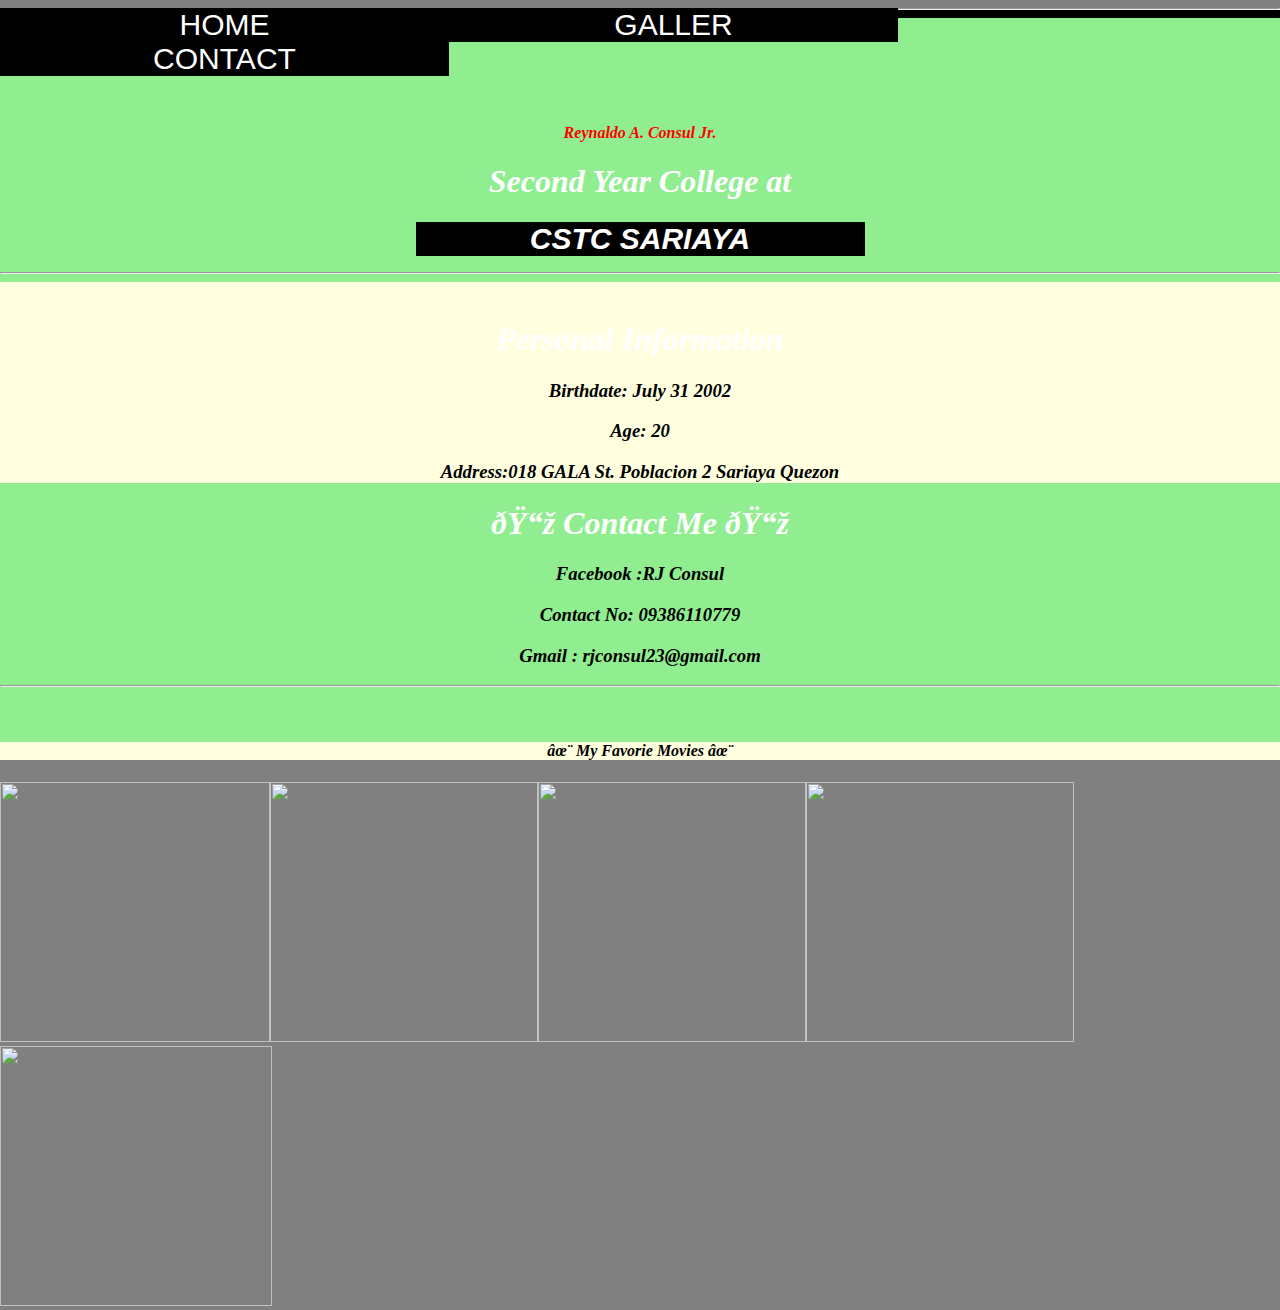
==== index.html @ 0c134b28 "version 1" ====
<!DOCTYPE html>
<html>
<head>
  <title>😎MY GALLERY😎</title>
  <link rel="stylesheet" type="text/css" href="style.css">
</head>
<body>
<style>
*{
  box-sizing: border-box;
}
body{
  margin: 0;
  background: gray;
}
nav{
  background: #000000;
}
ul{
  margin: 0;
  padding: 0;
  list-style: none;
}
li{
  float: left;0
}
nav a{
  width: 449px;
  display: block;
  text-decoration: none;
  text-align: center;
  background: #000000;
  font-size: 30px;
  color:white;
  padding: : 30px 20px;
  font-family: Arial;
}
nav a:hover{
  background: lightblue;
  color:blue;
}
.container{
  max-width: 200px;
  margin: auto;
  background: #f2f2f2;

}
.gallery{
  margin: 3px;

  float: left;
  width: 200px;
}
.gallery img{
  width: 100%;
  height: auto;
}





</style>
<body>

<nav>
  <ul>
    <li><a href="#">HOME</a></li>
    <li><a href="#"><a href="https://web.facebook.com/rjay.consul.5/photos_by">GALLER</a></li>
    <li><a href="#"><a href="https://web.facebook.com/rjay.consul.5/">CONTACT</a></li>
      </ul>

      <hr>
<html="en" dir="ltr">

  <head>

    <meta charset="utf-8">

    <head>

    <body>
      <div style="background-color:Lightgreen">

        <center>
          <br>
        <br>
  <br>
    <br>

        <img src="img/rj-modified.png" height="250" alt="">
  <center>

          <p> <em>
           <p style="color:red";<h1><strong>Reynaldo A. Consul Jr.</strong>  <h /1>
          </p>
          <p> <em>
          </p>
          <p> <em>
              <h1> Second Year College at </h1> <a href="https://cstc.edu.ph/"><strong> CSTC SARIAYA </strong></a> </p>
          <p> <em>

              <hr style="width:100%">
              <div style="background-color: lightyellow">
                <div style="margin: 0; display: inline-block;">

                </div>
                <p> <em>
                    <h1> Personal Information</h1>
                    <ul>
                      <h3> Birthdate: July 31 2002</h3>
                        <h3> Age: 20 </h3>
                      <h3> Address:018 GALA St. Poblacion 2 Sariaya Quezon </h3>
                      <hr= style="width:100%">
        </center>

        <p><b>
            <center>
              <h1> 📞<strong> Contact Me</strong> 📞 </h1 <ul>
              <h3> Facebook :RJ Consul</h3>
              <h3> Contact No: 09386110779  </h3>
              <h3> Gmail : rjconsul23@gmail.com </h3>
              <hr style="width:100%">
        </p>
        </center>
        <br>
        <div style="background-color:lightyellow">
          <p>
              <h4> ✨ My Favorie Movies ✨ </h4>
          </p>

            <ul>
            <li>
              <img src="img/tail.jpg"height="260" width="270" alt="">
            </li>
            <li>
              <img src="img/hunter.jpg" height="260" width="268" alt="">
            </li>
            <li>
              <img src="img/dragon.jpg" height="260" width="268" alt="">
            </li>
            <li>
              <img src="img/ball.jpg" height="260" width="268" alt="">
            </li>
            <li>
          <img src="img/bakugan.jpg" height="260" width="272" alt="">
            </li>
            <li>







</body>
</html>
---- style.css ----
a {
  text-decoration: none;
}

.Doing  {
  font-size: 25px;
  background-color: black; width: 1345px;
  color: white;

}

.Movies {
  font-size: 25px;




}

h1 {
  color: white;

}

.RJ {
  display: flex;
    margin-right: 200px;
    background-color: red; width: 1400px; height: 700px;
}

.Idol {
    margin-left: 1300px;
}
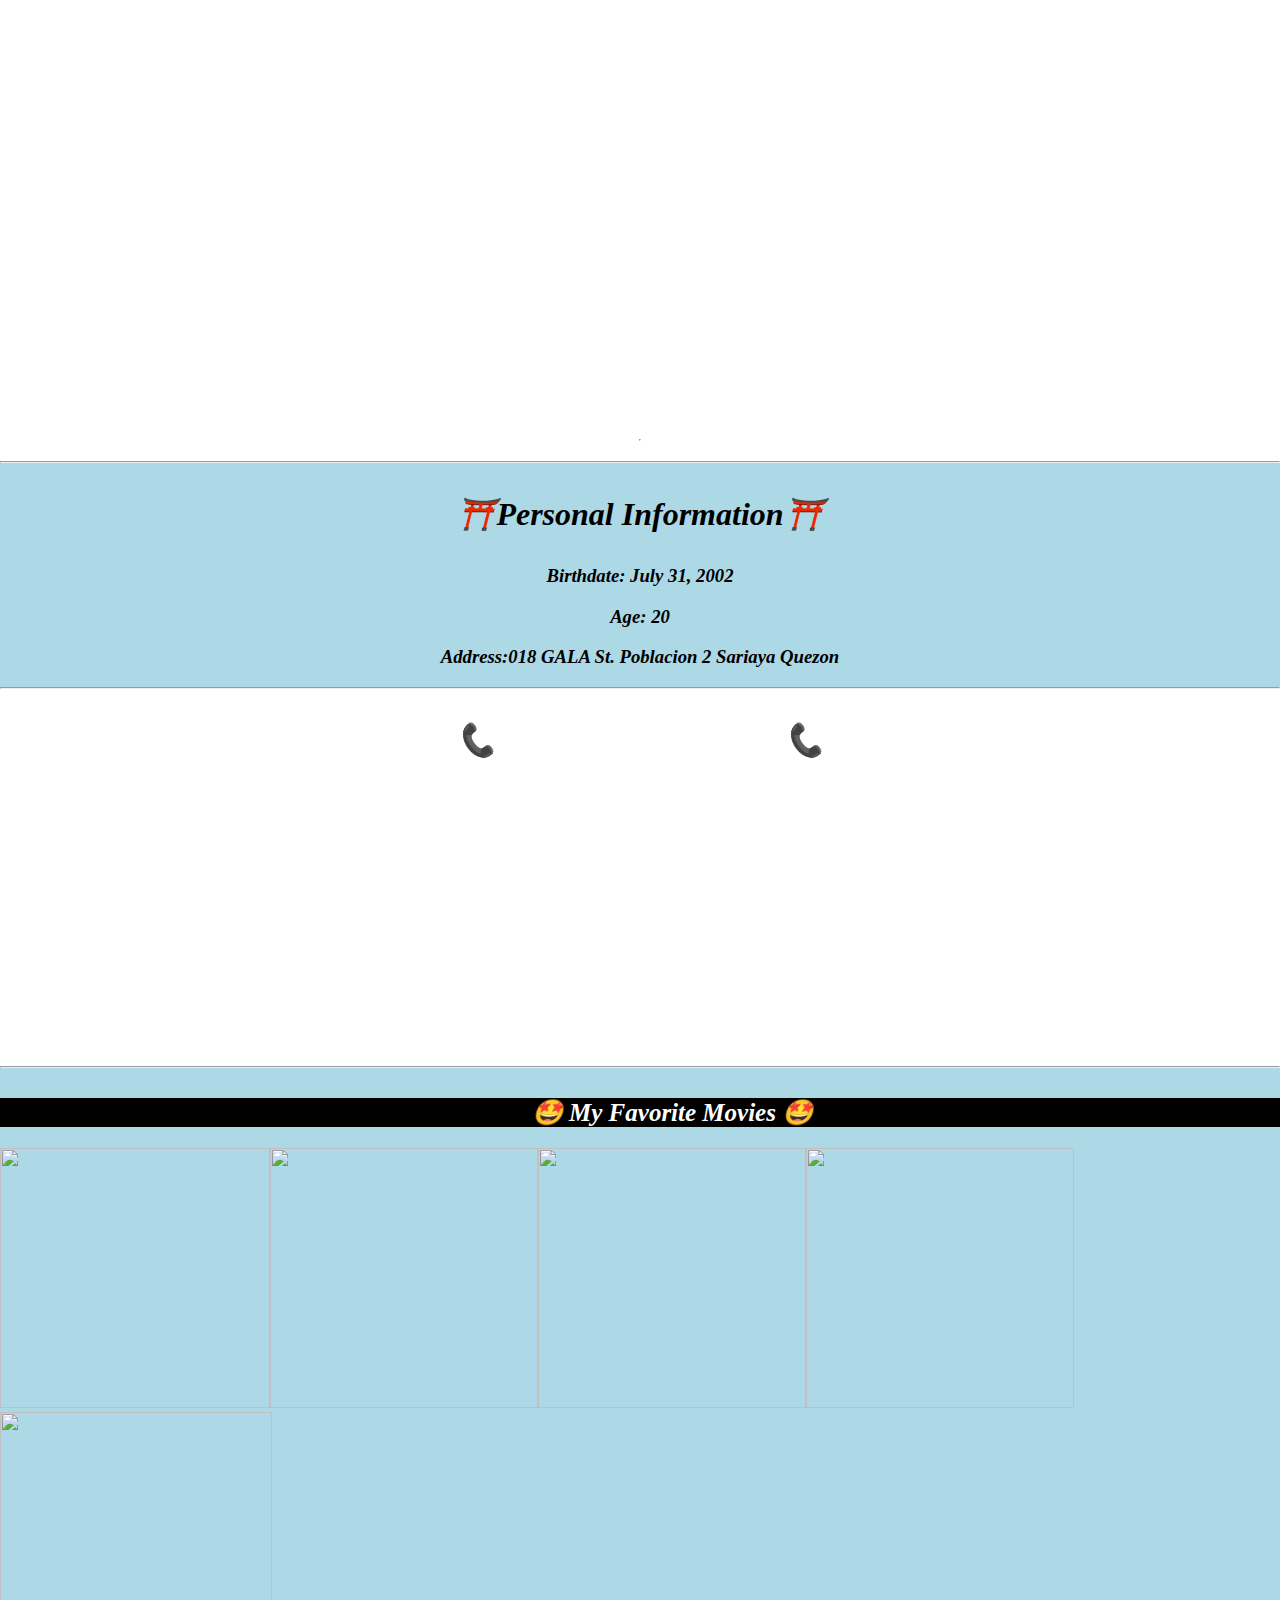
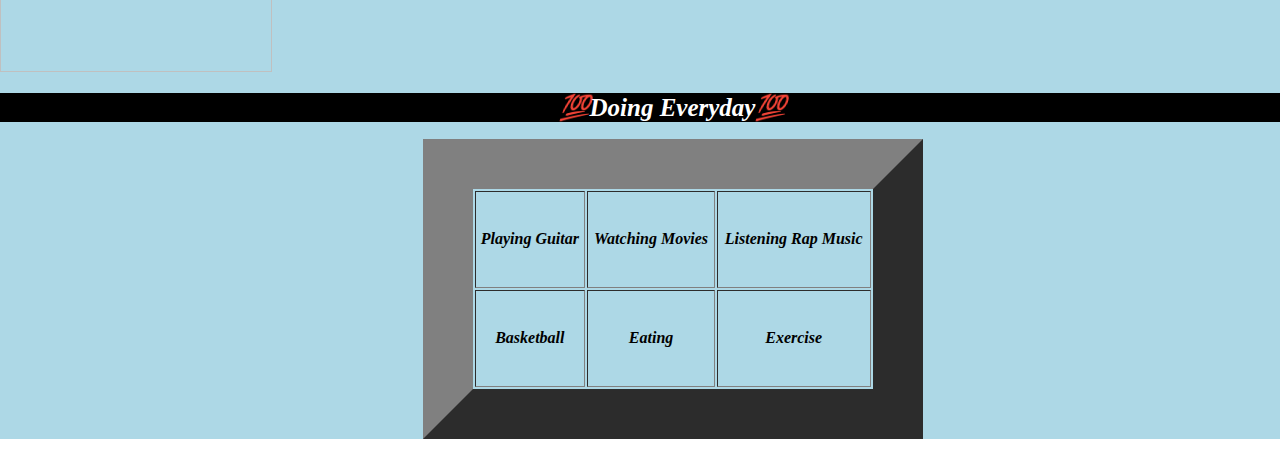
==== commit b8566a03: "version 1" ====
--- a/index.html
+++ b/index.html
@@ -1,157 +1,243 @@
 <!DOCTYPE html>
 <html>
+
 <head>
-  <title>😎MY GALLERY😎</title>
+  <title>😎MY Personal Profile😎</title>
   <link rel="stylesheet" type="text/css" href="style.css">
 </head>
+
 <body>
-<style>
-*{
-  box-sizing: border-box;
-}
-body{
-  margin: 0;
-  background: gray;
-}
-nav{
-  background: #000000;
-}
-ul{
-  margin: 0;
-  padding: 0;
-  list-style: none;
-}
-li{
-  float: left;0
-}
-nav a{
-  width: 449px;
-  display: block;
-  text-decoration: none;
-  text-align: center;
-  background: #000000;
-  font-size: 30px;
-  color:white;
-  padding: : 30px 20px;
-  font-family: Arial;
-}
-nav a:hover{
-  background: lightblue;
-  color:blue;
-}
-.container{
-  max-width: 200px;
-  margin: auto;
-  background: #f2f2f2;
-
-}
-.gallery{
-  margin: 3px;
-
-  float: left;
-  width: 200px;
-}
-.gallery img{
-  width: 100%;
-  height: auto;
-}
-
-
-
-
-
-</style>
-<body>
-
-<nav>
-  <ul>
-    <li><a href="#">HOME</a></li>
-    <li><a href="#"><a href="https://web.facebook.com/rjay.consul.5/photos_by">GALLER</a></li>
-    <li><a href="#"><a href="https://web.facebook.com/rjay.consul.5/">CONTACT</a></li>
+  <style>
+    * {
+      box-sizing: border-box;
+    }
+
+    body {
+      margin: 0;
+
+    }
+
+    li {
+      float: left;
+
+    }
+
+
+    ul {
+
+      padding: 0;
+      list-style: none;
+    }
+
+
+    nav a {
+      width: 330px;
+      display: block;
+      text-decoration: none;
+      text-align: center;
+      font-size: 30px;
+      color: WHITE;
+      padding: : 30px 20px;
+      font-family: Arial;
+
+    }
+
+  nav a:hover {
+    background: lightblue;
+    color: blue;
+
+  }
+
+  </style>
+
+  <body background="img/red.jpg">
+
+    <nav>
+      <ul>
+
+        <li><a href="#"><a href="https://web.facebook.com/rjay.consul.5/photos_by"><strong>Profile<strong></a></li>
+        <li><a href="#"><a href="https://web.facebook.com/rjay.consul.5/"><strong>MyFacebook</strong></a></li>
+        <li><a href="#movies"><strong>Movies</strong></a></li>
+        <li><a href="form.html"><strong>Registration Form</strong></a></li>
+
+
       </ul>
 
-      <hr>
-<html="en" dir="ltr">
-
-  <head>
-
-    <meta charset="utf-8">
-
-    <head>
-
-    <body>
-      <div style="background-color:Lightgreen">
-
+      <head>
+<div class
+
+
+
+
+  </body>
+
+  <center>
+    <br>
+    <br>
+    <br>
+    <br>
+    <br>
+    <br>
+
+
+    <img src="img/rj-modified.png" height="250" alt="">
+
+    <center>
+
+      <p> <em>
+
+          <h1>
+            <p style="color:white">Reynaldo A. Consul Jr.
+          </h1>
+      </p>
+      <h1>
+        <p style="color:white">(Guitarist)
+      </h1>
+      </p>
+      </h1>
+      <h1>
+        <p style="color:white">Second Year College at:
+      </h1>
+      </p>
+      </h1>
+
+
+
+      <p> <em>
+          <a href="https://cstc.edu.ph/"><strong> CSTC SARIAYA </strong></a> </p>
+
+      <p> <em>
+
+          <div style="background-color: #FB9AA">
+
+            <div style="margin: 0; display: inline-block;">
+
+<hr>
+            </div>
+<div style="background-color:lightblue">
+  <hr >
+            <p> <em>
+                <h1>
+                  <p style="color:black">⛩️Personal Information⛩️
+                </h1>
+            </p>
+            <ul>
+              <h3>
+                <p style="color:black">Birthdate: July 31, 2002
+              </h3>
+      </p>
+      <h3>
+        <p style="color:black">Age: 20
+      </h3>
+      </p>
+      <h3>
+        <p style="color:black">Address:018 GALA St. Poblacion 2 Sariaya Quezon
+      </h3>
+      </p>
+      <hr >
+    </center>
+
+    <p><b>
         <center>
+          <h1>
+            <p style="color:white">📞<strong>My Personal Contact </strong> 📞
+          </h1>
+    </p>
+    <h1>
+      <p style="color:white">Facebook :RJ Consul
+    </h1>
+    </p>
+    <h1>
+      <p style="color:white">Contact No: 09386110779
+    </h1>
+    </p>
+    <h1>
+      <p style="color:white">Gmail :<a href="https://mail.google.com/mail/u/0/?ogbl#inbox"> rjconsul23@gmail.com</a>
+    </h1>
+    </p>
+
+
+
+    </p>
+  </center>
+  <br>
+  <div style="background-color:lightblue">
+    <p>
+      <hr >
+    <div style="margin: 0; display: inline-block;">
+      <div style="background-color:black">
+        <h1 id="movies">
+          <div class="Movies" <p style="color:white">🤩 My Favorite Movies 🤩
+        </h1>
+        </p>
+      </div>
+
+
+      <ul>
+        <li>
+          <img src="img/fairy.jpg" height="260" width="270" alt="">
+        </li>
+        <li>
+          <img src="img/hunter.jpg" height="260" width="268" alt="">
+        </li>
+        <li>
+          <img src="img/bluedragon.jpg" height="260" width="268" alt="">
+        </li>
+        <li>
+          <img src="img/dragonball.jpg" height="260" width="268" alt="">
+        </li>
+        <li>
+          <img src="img/bakugan.jpg" height="260" width="272" alt="">
+        </li>
+      </ul>
+      <br>
+      <br>
+      <br>
+
+
+
+
+
+      <div style="margin: 0; display: inline-block;">
+        <h1 class="Doing" align="center">💯Doing Everyday💯</h1>
+
+
+        </h1>
+        <div style="background-color:lightblue">
+          <table border="50" width="500" height="300">
+            <tr>
+              <th>
+                <p style="color:black">Playing Guitar
+              </th>
+              <th>
+                <p style="color:black">Watching Movies
+              </th>
+              <th>
+                <p style="color:black">Listening Rap Music
+              </th>
+
+
+            </tr>
+            <tr>
+              <th>
+                <p style="color:black">Basketball
+              </th>
+              <th>
+                <p style="color:black">Eating
+              </th>
+              <th>
+                <p style="color:black">Exercise
+              </th>
+
+            </tr>
+          </table>
+          </center>
+
           <br>
-        <br>
-  <br>
-    <br>
-
-        <img src="img/rj-modified.png" height="250" alt="">
-  <center>
-
-          <p> <em>
-           <p style="color:red";<h1><strong>Reynaldo A. Consul Jr.</strong>  <h /1>
-          </p>
-          <p> <em>
-          </p>
-          <p> <em>
-              <h1> Second Year College at </h1> <a href="https://cstc.edu.ph/"><strong> CSTC SARIAYA </strong></a> </p>
-          <p> <em>
-
-              <hr style="width:100%">
-              <div style="background-color: lightyellow">
-                <div style="margin: 0; display: inline-block;">
-
-                </div>
-                <p> <em>
-                    <h1> Personal Information</h1>
-                    <ul>
-                      <h3> Birthdate: July 31 2002</h3>
-                        <h3> Age: 20 </h3>
-                      <h3> Address:018 GALA St. Poblacion 2 Sariaya Quezon </h3>
-                      <hr= style="width:100%">
-        </center>
-
-        <p><b>
-            <center>
-              <h1> 📞<strong> Contact Me</strong> 📞 </h1 <ul>
-              <h3> Facebook :RJ Consul</h3>
-              <h3> Contact No: 09386110779  </h3>
-              <h3> Gmail : rjconsul23@gmail.com </h3>
-              <hr style="width:100%">
-        </p>
-        </center>
-        <br>
-        <div style="background-color:lightyellow">
-          <p>
-              <h4> ✨ My Favorie Movies ✨ </h4>
-          </p>
-
-            <ul>
-            <li>
-              <img src="img/tail.jpg"height="260" width="270" alt="">
-            </li>
-            <li>
-              <img src="img/hunter.jpg" height="260" width="268" alt="">
-            </li>
-            <li>
-              <img src="img/dragon.jpg" height="260" width="268" alt="">
-            </li>
-            <li>
-              <img src="img/ball.jpg" height="260" width="268" alt="">
-            </li>
-            <li>
-          <img src="img/bakugan.jpg" height="260" width="272" alt="">
-            </li>
-            <li>
-
-
-
-
+          <br>
 
 
 
 </body>
+
 </html>
